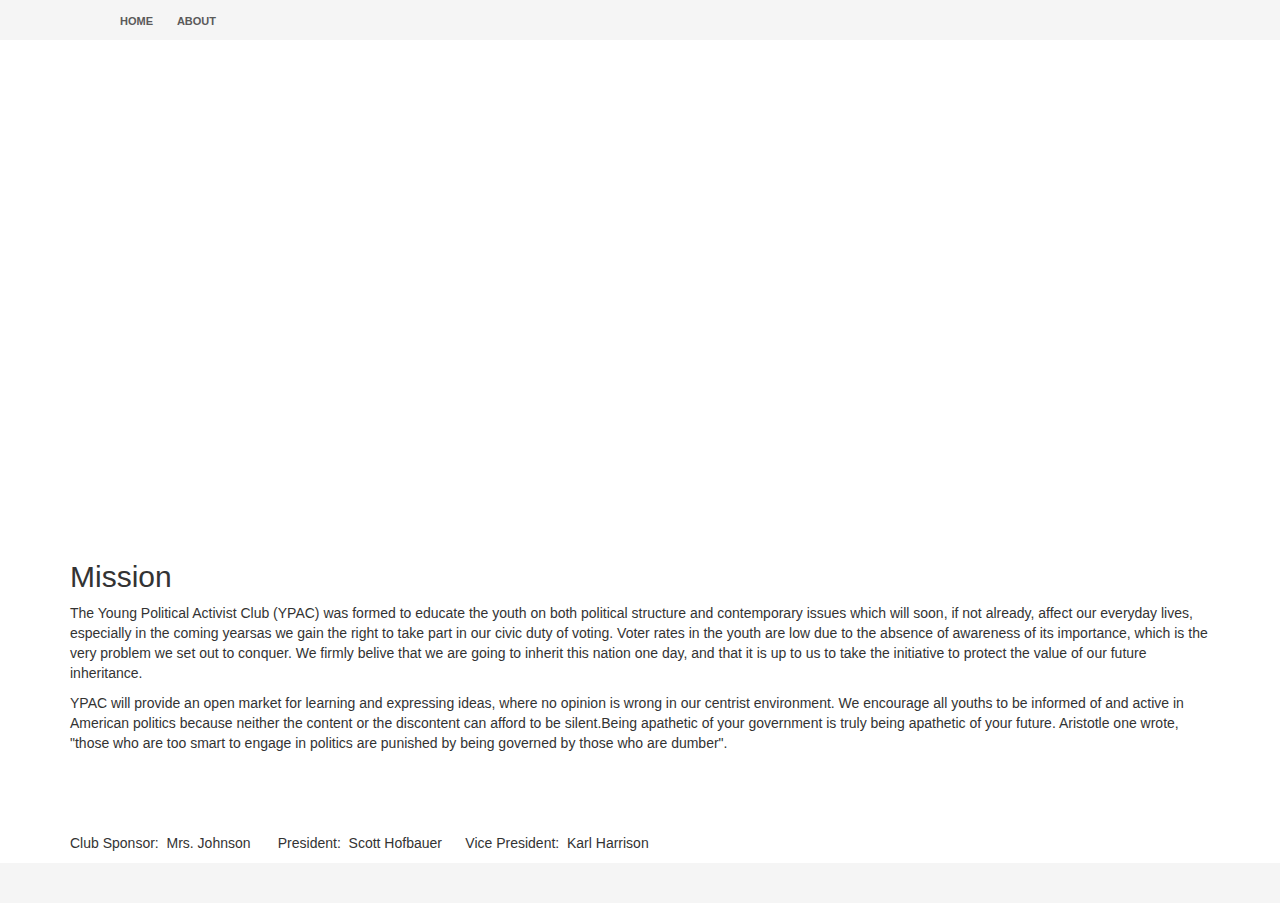
==== sub.html @ d86a6ee7 "second commit" ====
<!DOCTYPE html>

<html>
	<!--Head: Includes CSS and Bootstrap-->
	<head>
		<!-- Latest compiled and minified CSS -->
		<link rel="stylesheet" href="https://maxcdn.bootstrapcdn.com/bootstrap/3.3.1/css/bootstrap.min.css">

		<!--Local Css-->
		<link rel = "stylesheet", href= "sub.css"/>

		<!--Icon-->
		<link rel="shortcut icon" href="http://www.usunnewyork.usmission.gov/images/images_usun/american-flag.png">
	</head>
	

	<body>
		<!--Navigation Bar -->
		<div class = "nav">
			<div class = "container">
				<ul>
					<li><a href = index.html >Home</a></li>
					<li><a href = #>About</a></li>
				</ul>
			</div>
		</div>

		<!--Showcase-->
		<div class = "jumbotron">
			<div class = "container">
			</div>
		</div>

		<!--SubContent-->
		<div class = "mission">
			<div class = "container">
				<h2>Mission</h2>
					<p>
						The Young Political Activist Club (YPAC) was formed to educate the youth on both political structure and contemporary issues which will soon, if not already, affect our everyday lives, especially in the coming yearsas we gain the right to take part in our civic duty of voting. Voter rates in the youth are low due to the absence of awareness of its importance, which is the very problem we set out to conquer. We firmly belive that we are going to inherit this nation one day, and that it is up to us to take the initiative to protect the value of our future inheritance. 
					</p>
					<p>
						YPAC will provide an open market for learning and expressing ideas, where no opinion is wrong in our centrist environment. We encourage all youths to be informed of and active in American politics because neither the content or the discontent can afford to be silent.Being apathetic of your government is truly being apathetic of your future. Aristotle one wrote, "those who are too smart to engage in politics are punished by being governed by those who are dumber".
					</p>

					<p class = "blank">
						Lorem ipsum dolor sit amet, consectetur adipiscing elit, sed do eiusmod tempor incididunt ut labore et dolore magna aliqua. Ut enim ad minim veniam, quis nostrud exercitation ullamco laboris nisi ut aliquip ex ea commodo consequat. Duis aute irure dolor in reprehenderit in voluptate velit esse cillum dolore eu fugiat nulla pariatur. Excepteur sint occaecat cupidatat non proident, sunt in culpa qui officia deserunt mollit anim id est laborum.
					</p>
					<p>
						Club Sponsor:&nbsp;&nbsp;Mrs. Johnson&nbsp;&nbsp;&nbsp;&nbsp;&nbsp;&nbsp;
						President:&nbsp;&nbsp;Scott Hofbauer&nbsp;&nbsp;&nbsp;&nbsp;&nbsp;
						Vice President:&nbsp;&nbsp;Karl Harrison&nbsp;&nbsp;&nbsp;&nbsp;&nbsp;
					</p>
			</div>
		</div>

		<!--Footer-->
		<footer class = "footer">
			<div class = "container">
			</div>
		</footer>

	</body>
</html>
---- sub.css ----
.nav a {
  color: #5a5a5a;
  font-size: 11px;
  font-weight: bold;
  padding: 14px 10px;
  text-transform: uppercase;
}

.nav li {
  display: inline;
}

.nav {
	padding-top: 10px;
  height: 40px;
  background-color: #f5f5f5
}

.jumbotron {
  background:url("http://cdn-media-1.lifehack.org/wp-content/files/2013/12/quote-F.-Scott-Fitzgerald-the-test-of-a-first-rate-intelligence-is-471.png");
  background-size: 1500px 475px;
  background-repeat: no-repeat;
  height:500px;
}


.jumbotron h1 {
	color: white;
	text-shadow: red 5px 0px 10px, white 0px 0px 10px, blue -5px 0px 10px;
}

.jumbotron p {
	color: white;
	text-shadow: red 1px 0px 2px, white 0px 0px 2px, blue -1px 0px 2px;
}

.mission {
  margin-top: -30px;
}

.thumbnail img {
	height: 200px;
	width: 350px;
}

.footer {
  padding-top: 10px;
  height: 40px;
  background-color: #f5f5f5;
}

.blank {
  color: white;
}
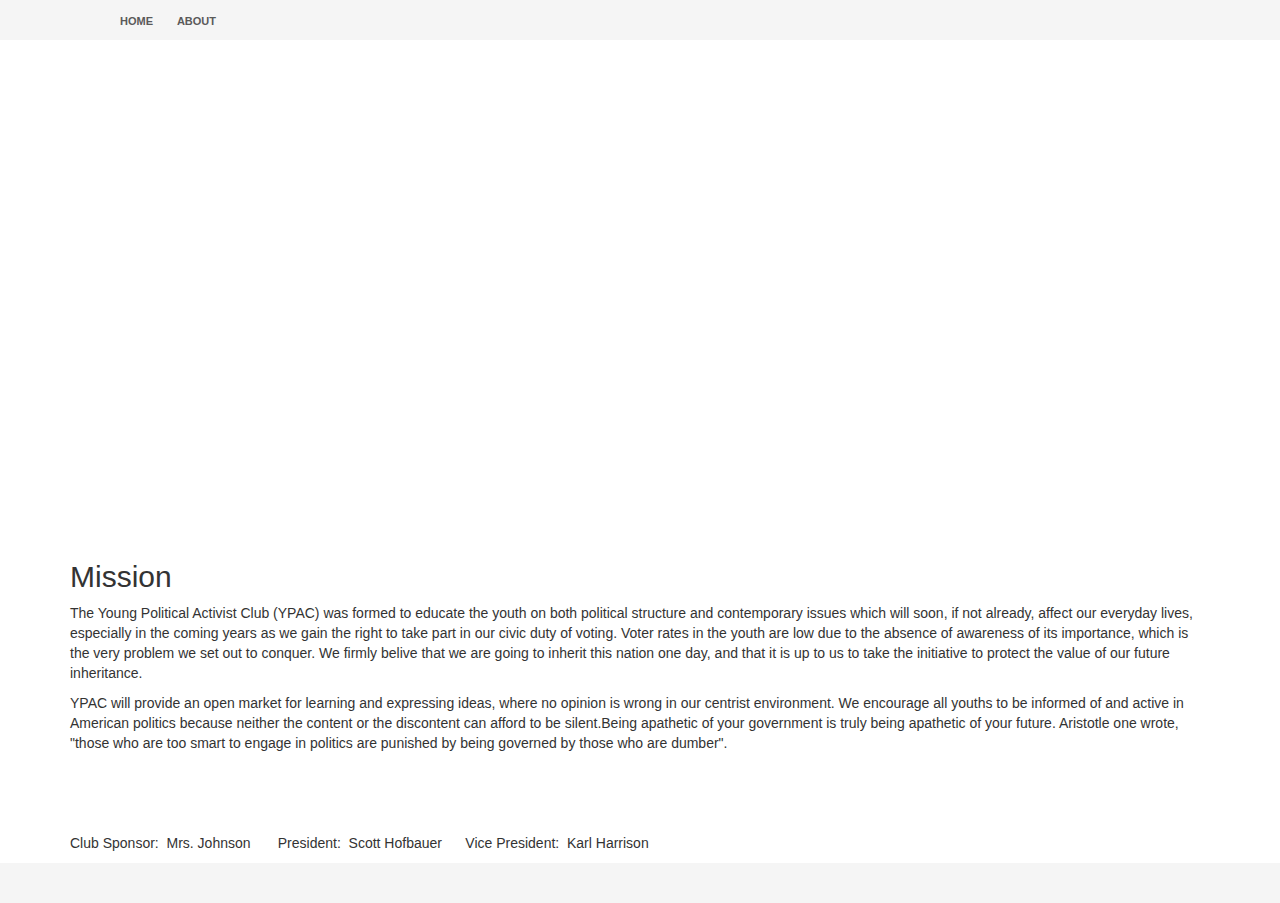
==== commit 844bf7a9: "Edits" ====
--- a/sub.html
+++ b/sub.html
@@ -11,6 +11,11 @@
 
 		<!--Icon-->
 		<link rel="shortcut icon" href="http://www.usunnewyork.usmission.gov/images/images_usun/american-flag.png">
+		<title>About</title>
+
+		<!--Mobile Compatibility-->
+		<meta name="viewport" content="width=device-width, initial-scale=1">
+
 	</head>
 	
 
@@ -36,7 +41,7 @@
 			<div class = "container">
 				<h2>Mission</h2>
 					<p>
-						The Young Political Activist Club (YPAC) was formed to educate the youth on both political structure and contemporary issues which will soon, if not already, affect our everyday lives, especially in the coming yearsas we gain the right to take part in our civic duty of voting. Voter rates in the youth are low due to the absence of awareness of its importance, which is the very problem we set out to conquer. We firmly belive that we are going to inherit this nation one day, and that it is up to us to take the initiative to protect the value of our future inheritance. 
+						The Young Political Activist Club (YPAC) was formed to educate the youth on both political structure and contemporary issues which will soon, if not already, affect our everyday lives, especially in the coming years as we gain the right to take part in our civic duty of voting. Voter rates in the youth are low due to the absence of awareness of its importance, which is the very problem we set out to conquer. We firmly belive that we are going to inherit this nation one day, and that it is up to us to take the initiative to protect the value of our future inheritance. 
 					</p>
 					<p>
 						YPAC will provide an open market for learning and expressing ideas, where no opinion is wrong in our centrist environment. We encourage all youths to be informed of and active in American politics because neither the content or the discontent can afford to be silent.Being apathetic of your government is truly being apathetic of your future. Aristotle one wrote, "those who are too smart to engage in politics are punished by being governed by those who are dumber".
